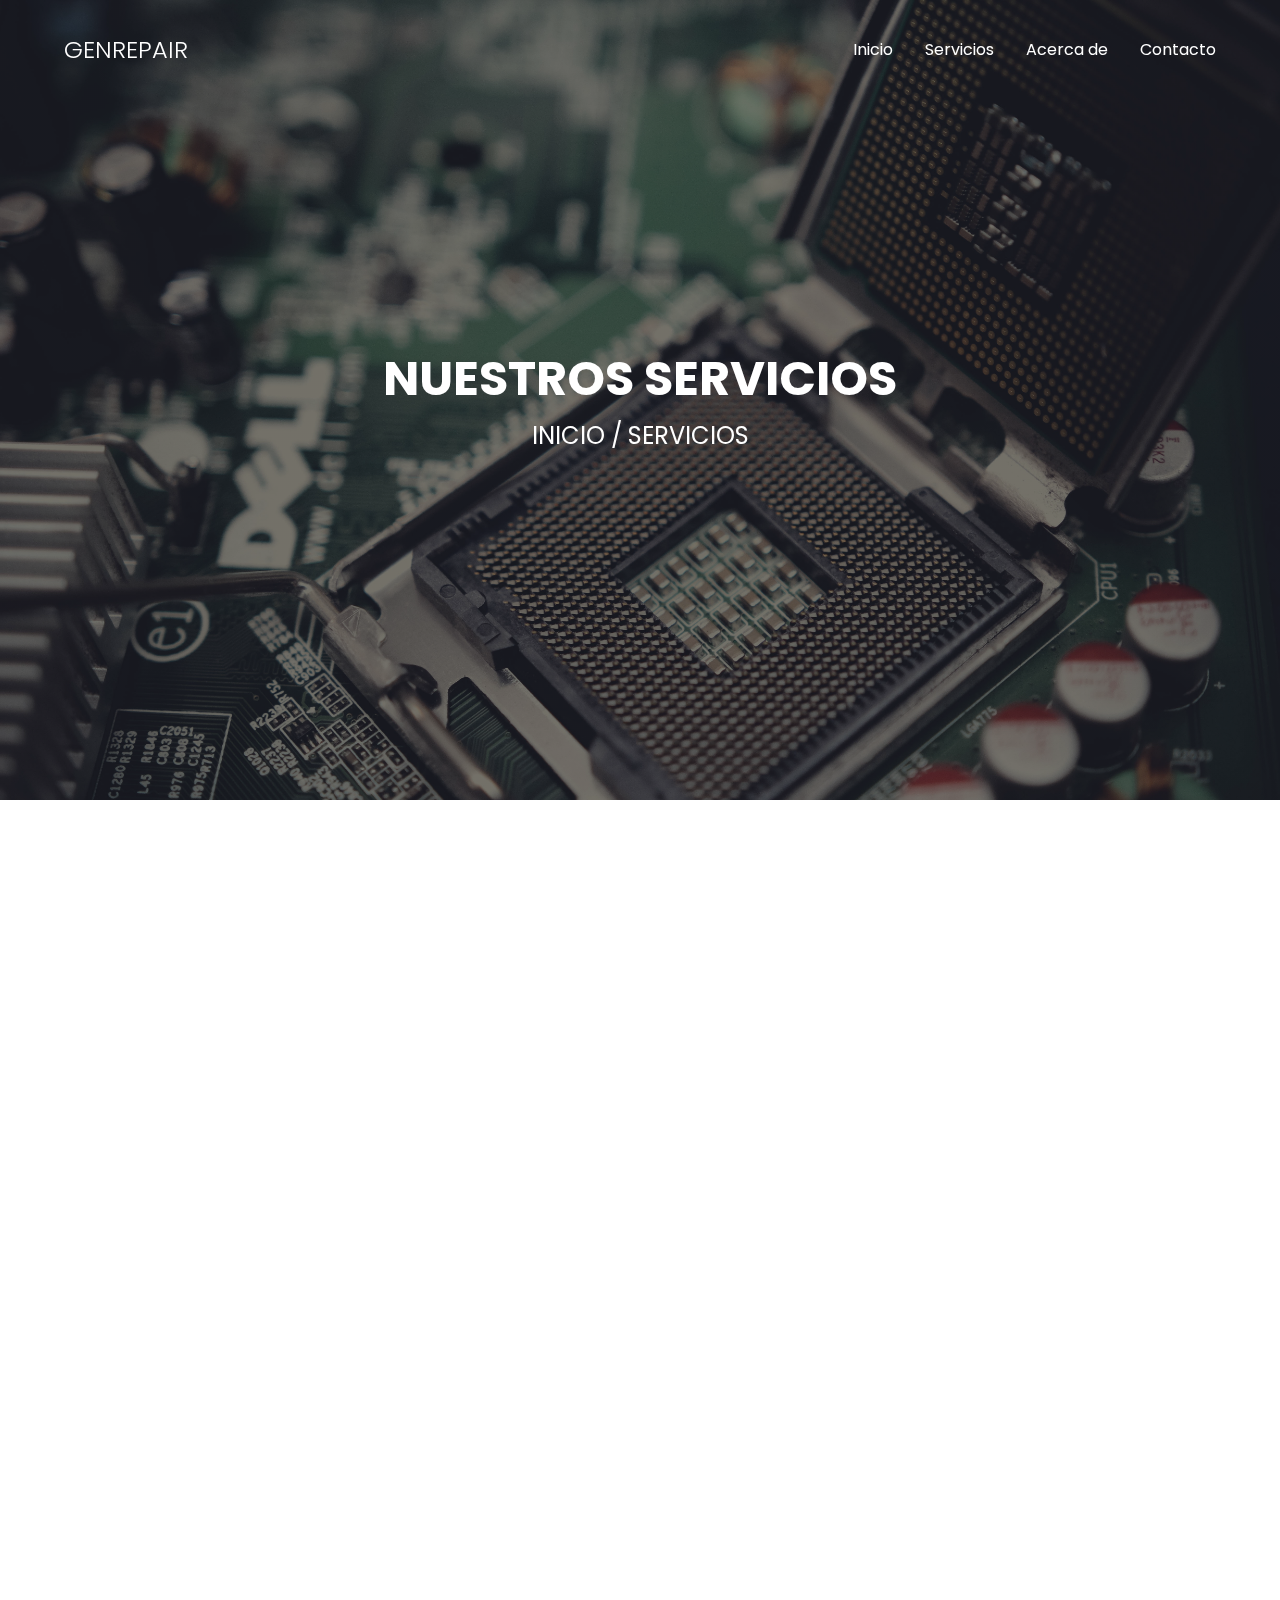
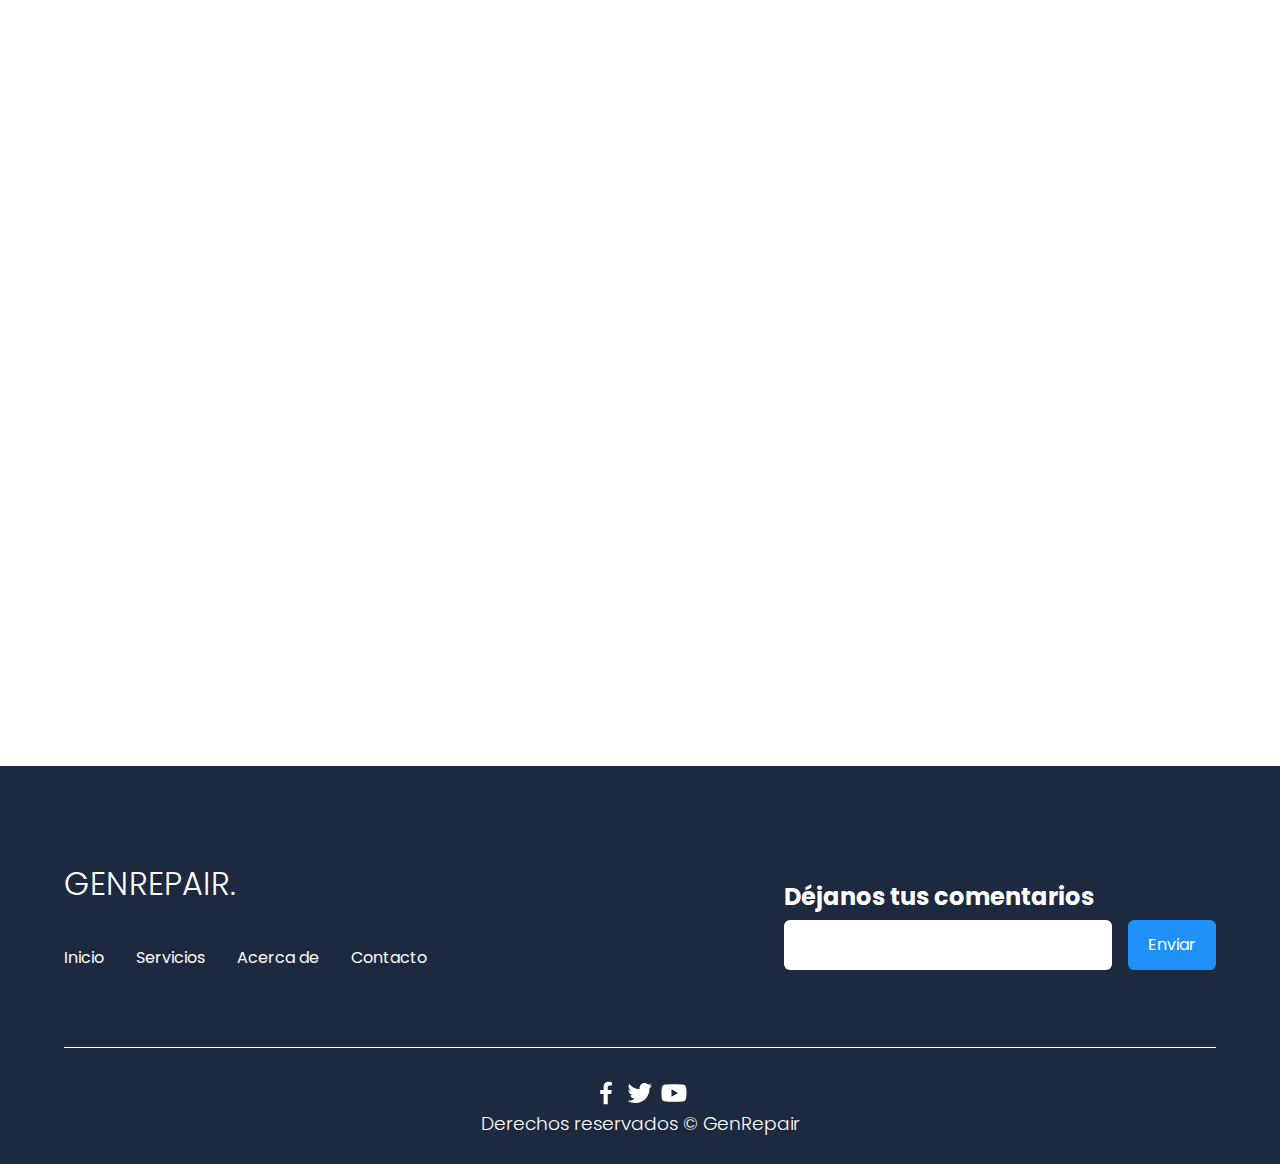
==== Servicios.html @ 7f13439e "initial commit" ====
<!DOCTYPE html>
<html lang="es">

<head>
    <meta charset="UTF-8">
    <meta http-equiv="X-UA-Compatible" content="IE=edge">
    <meta name="viewport" content="width=device-width, initial-scale=1.0">
    <title>Reparación y mantenimiento de Pc</title>
    <link rel="shortcut icon" href="./images/LOGO.png" type="image/x-icon">
    <link rel="stylesheet" href="./css/normalize.css">
    <link rel="stylesheet" href="./css/general.css">
    <link rel="stylesheet" href="./css/servicios.css">

    <link rel="stylesheet" href="path/to/font-awesome/css/font-awesome.min.css">
    <meta name="theme-color" content="#2091F9">

    <link href="https://unpkg.com/aos@2.3.1/dist/aos.css" rel="stylesheet">
</head>

<body>

    <header class="hero">
        <nav class="nav container">
            <div class="nav__logo">
               
                <h2 class="nav__title">GENREPAIR</h2>
            </div>

            <ul class="nav__link nav__link--menu">
                <li class="nav__items">
                    <a href="index.html" class="nav__links">Inicio</a>
                </li>
                <li class="nav__items">
                    <a href="Servicios.html" class="nav__links">Servicios</a>
                </li>
                <li class="nav__items">
                    <a href="about.html" class="nav__links">Acerca de</a>
                </li>
                <li class="nav__items">
                    <a href="contacto.html" class="nav__links">Contacto</a>
                </li>

                <img src="./images/close.svg" class="nav__close">
            </ul>

            <div class="nav__menu">
                <img src="./images/menu.svg" class="nav__img">
            </div>
        </nav>

        <section class="hero__container container">
            <h1 class="hero__title">NUESTROS SERVICIOS</h1>
            
            <h2 class="hero__paragraph">INICIO / SERVICIOS </h2>
        </section>
    </header>

    <main>
      
       
            <section class="container about"  data-aos="fade-up" data-aos-once="false">
                <h2 class="subtitle">Nuestros servicios</h2>
                <p class="about__paragraph">En nuestra empresa entendemos la importancia de resolver los problemas informáticos de manera rápida y efectiva. Es por eso que nos comprometemos a ofrecer soluciones en un plazo máximo de 72 horas, una vez que hayamos diagnosticado el problema de su equipo.

                    Además, nos enorgullece ofrecer una amplia variedad de servicios que pueden hacer que los procesos y tareas dentro de su empresa, negocio o residencia sean mucho más fáciles y efectivos.</p>
    
                <div class="about__main" data-aos="fade-right">
                    <article class="about__icons">
                        <img src="./images/hard-drive-regular.svg" class="about__icon" >
                        <h3 class="about__title">CAMBIO DE DISCO DURO</h3>
                        <p class="about__paragrah">Cambiamos antiguo disco duro mecánico por un disco sólido (SSD).</p>
                    </article>
    
                    <article class="about__icons">
                        <img src="./images/broom-solid.svg" class="about__icon">
                        <h3 class="about__title">LIMPIEZA DE COMPONENTES</h3>
                        <p class="about__paragrah">Cambio de pasta térmica en el procesador, y limpieza general del equipo.</p>
                    </article>
    
                    <article class="about__icons">
                        <img src="./images/linux.svg" class="about__icon">
                        <h3 class="about__title">REINSTALACIÓN DE SISTEMA OPERATIVO</h3>
                        <p class="about__paragrah">Formateo, actualización e instalación de 2 o más S.O. en un mismo equipo.</p>
                    </article>
                    <article class="about__icons">
                        <img src="./images/window-restore-regular.svg" class="about__icon">
                        <h3 class="about__title">RECUPERACIÓN DE ARCHIVOS</h3>
                        <p class="about__paragrah">Recuperamos archivos importantes por daño de disco o pérdida de acceso.</p>
                    </article>
                    <article class="about__icons">
                        <img src="./images/arrow-right-arrow-left-solid.svg" class="about__icon">
                        <h3 class="about__title">CAMBIO DE COMPONENTES</h3>
                        <p class="about__paragrah">Fuente de voltaje, disco duro, memorias RAM, procesador, teclado y pantallas.</p>
                    </article>
                    <article class="about__icons">
                        <img src="./images/biohazard-solid.svg" class="about__icon">
                        <h3 class="about__title">DESINFECCIÓN DE MALWARE O VIRUS</h3>
                        <p class="about__paragrah">Eliminamos malware, virus de tu sistema operativo.</p>
                    </article>
                </div>
            </section>
        
    
    <section class=" services" data-aos="fade-left" data-aos-once="false">
        <h2 >SERVICIO A DOMICILIO.</h2>
        
    </section>
    
    <section class="testimony" data-aos="fade-up-right" data-aos-once="false">
        <div class="testimony__container container">
            <img src="./images/leftarrow.svg" class="testimony__arrow" id="before">

            <section class="testimony__body testimony__body--show" data-id="1">
                <div class="testimony__texts">
                    <h2 class="subtitle"><span class="testimony__course">INFORMÁTICOS</span></h2>
                    <p class="testimony__review">Informáticos con nivel profesional y trato personal. Te permitimos resolver tu problema en un tiempo record. Altos conocimientos en tecnologías de virus y sistemas operativos.</p>
                </div>

                <figure class="testimony__picture">
                    <img src="./images/pexels-kevin-ku-577585.jpg" class="testimony__img">
                </figure>
            </section>

            <section class="testimony__body" data-id="2">
                <div class="testimony__texts">
                    <h2 class="subtitle"><span class="testimony__course">INFORMÁTICA RÁPIDA</span></h2>
                    <p class="testimony__review">Informática rápida para ordenadores solventes. Nos dedicamos a reparar ordenadores no retenemos tu ordenador o equipo informático sin trabajar en tu incidencia.</p>
                </div>

                <figure class="testimony__picture">
                    <img src="./images/pexels-format-1029757.jpg" class="testimony__img">
                </figure>
            </section>

            <section class="testimony__body" data-id="3">
                <div class="testimony__texts">
                    <h2 class="subtitle"><span class="testimony__course">INFORMÁTICO A DOMICILIO.</span></h2>
                    <p class="testimony__review">Nuestros informáticos a domicilio siempre ofrecen la posibilidad de reparar tu ordenador en tus instalaciones. Puedes solicitar reparación, mantenimiento y asesoramiento informático.</p>
                </div>

                <figure class="testimony__picture">
                    <img src="./images/pexels-pavel-danilyuk-6407389.jpg" class="testimony__img">
                </figure>
            </section>

            <section class="testimony__body" data-id="4">
                <div class="testimony__texts">
                    <h2 class="subtitle"><span class="testimony__course">MANTENIMIENTO INFORMÁTICO.</span></h2>
                    <p class="testimony__review">Servicio de mantenimiento informático y reparación de ordenadores para tu negocio. Realizamos asesoramiento, mantenimiento, instalación y reparación. Configuración de redes.</p>
                </div>

                <figure class="testimony__picture">
                    <img src="./images/pexels-athena-2582931.jpg" class="testimony__img">
                </figure>
            </section>


            <img src="./images/rightarrow.svg" class="testimony__arrow" id="next">
        </div>
    </section>
    </main>
    <div class="go-top-container">
        <div class="go-top-button">
            <p>^</p>  
           </div>
    </div>
    <footer class="footer">
        <section class="footer__container container">
            <nav class="nav nav--footer">
                <h2 class="footer__title">GENREPAIR.</h2>

                <ul class="nav__link nav__link--footer">
                    <li class="nav__items">
                        <a href="index.html" class="nav__links">Inicio</a>
                    </li>
                    <li class="nav__items">
                        <a href="Servicios.html" class="nav__links">Servicios</a>
                    </li>
                    <li class="nav__items">
                        <a href="about.html" class="nav__links">Acerca de</a>
                    </li>
                    <li class="nav__items">
                        <a href="contacto.html" class="nav__links">Contacto</a>
                    </li>
                </ul>
            </nav>

            <form class="footer__form"  method="POST">
                <h2 class="footer__newsletter">Déjanos tus comentarios</h2>
                <div class="footer__inputs">
                    <input type="text"  class="footer__input" name="_replyto">
                    <input type="submit" value="Enviar" class="footer__submit">
                </div>
            </form>
        </section>

        <section class="footer__copy container">
            <div class="footer__social">
                <a href="#" class="footer__icons"><img src="./images/facebook.svg" class="footer__img"></a>
                <a href="#" class="footer__icons"><img src="./images/twitter.svg" class="footer__img"></a>
                <a href="#" class="footer__icons"><img src="./images/youtube.svg" class="footer__img"></a>
            </div>

            <h3 class="footer__copyright">Derechos reservados &copy; GenRepair</h3>
        </section>
    </footer>
    

    <script src="https://unpkg.com/aos@2.3.1/dist/aos.js"></script>
    <script src="./js/slider.js"></script>
    <script src="./js/questions.js"></script>
    <script src="./js/menu.js"></script>
    <script>
        AOS.init();
      </script>
</body>

</html>
---- css/general.css ----
@import url('https://fonts.googleapis.com/css2?family=Poppins:wght@300;400;600;700&display=swap');

:root {
    --padding-container: 100px 0;
    --color-title: #001A49;
}

body {
    font-family: 'Poppins', sans-serif;
}

.container {
    width: 90%;
    max-width: 1200px;
    margin: 0 auto;
    overflow: hidden;
    padding: var(--padding-container);
}

.hero {
    width: 100%;
    height: 100vh;
    min-height: 600px;
    max-height: 800px;
    position: relative;
    display: grid;
    grid-template-rows: 100px 1fr;
    color: #fff;
}

.hero::before {
    content: "";
    position: absolute;
    top: 0;
    left: 0;
    width: 100%;
    height: 100%;
    background-size: cover;
    background-attachment: fixed;
    z-index: -1;
}

/* Nav */

.nav {
    --padding-container: 0;
    height: 100%;
    display: flex;
    align-items: center;
}

.nav__title {
    font-weight: 300;
}

.nav__link {
    margin-left: auto;
    padding: 0;
    display: grid;
    grid-auto-flow: column;
    grid-auto-columns: max-content;
    gap: 2em;
}

.nav__items {
    list-style: none;
}


.nav__menu {
    margin-left: auto;
    cursor: pointer;
    display: none;
}

.nav__img {
    display: block;
    width: 30px;
}


.nav__close {
    display: var(--show, none);
}

.nav__links{
    position: relative;
    color: #fff;
    text-decoration: none;
}
.nav__links::after{
 content: "";
 width: 0;
 height: 4px;
 background-color: #fff;
 position: absolute;
 bottom: 0;
 right: 50%;
 transition: all .5s;
 will-change: width;  
} 

.nav__links:hover::after{
width: 100%;
right: 0;
}


/* Footer */

.footer{
    background-color: #1D293F;
}

.footer__title{
    font-weight: 300;
    font-size: 2rem;
    margin-bottom: 30px;
}

.footer__title, .footer__newsletter{
    color: #fff;
}


.footer__container{
    display: flex;
    justify-content: space-between;
    align-items: center;
    border-bottom: 1px solid #fff;
    padding-bottom: 60px;
}

.nav--footer{
    padding-bottom: 20px;
    display: grid;
    gap: 1em;
    grid-auto-flow: row;
    height: 100%;
}

.nav__link--footer{
    display: flex;
    margin: 0;
    margin-right: 20px;
    flex-wrap: wrap;
}

.footer__inputs{
    margin-top: 10px;
    display: flex;
    overflow: hidden;
}

.footer__input{
    background-color: #fff;
    height: 50px;
    display: block;
    padding-left: 10px;
    border-radius: 6px;
    font-size: 1rem;
    outline: none;
    border: none;
    margin-right: 16px;
}

.footer__submit{
    margin-left: auto;
    display: inline-block;
    height: 50px;
    padding: 0 20px ;
    background-color: #2091F9;
    border: none;
    font-size: 1rem;
    color: #fff;
    border-radius: 6px;
    cursor: pointer;
}

.footer__copy{
    --padding-container: 30px 0;
    text-align: center;
    color: #fff;
}

.footer__copyright{
    font-weight: 300;
}

.footer__icons{
    margin-bottom: 10px;
}

.footer__img{
    width: 30px;
}


/* Media queries */


@media (max-width:800px){
    .nav__menu{
        display: block;
    }

    .nav__link--menu{
        position: fixed;
        background-color: #000;
        top: 0;
        left: 0;
        height: 100%;
        width: 100%;
        display: flex;
        flex-direction: column;
        justify-content: space-evenly;
        align-items: center;
        z-index: 100;
        opacity: 0;
        pointer-events: none;
        transition: .7s opacity;
    }

    .nav__link--show{
        --show: block;
        opacity:1 ;
        pointer-events: unset;
    }

    .nav__close{
        position: absolute;
        top: 30px;
        right: 30px;
        width: 30px;
        cursor: pointer;
    }

    .hero__title{
        font-size: 2.5rem;
    }


    

    .questions__copy{
        width: 100%;
    }

    .footer__container{
        flex-wrap: wrap;
    }

    .nav--footer{
        width: 100%;
        justify-items: center;
    }

    .nav__link--footer{
        width: 100%;
        justify-content: space-evenly;
        margin: 0;
    }

    .footer__form{
        width: 100%;
        justify-content: space-evenly;
    }

    .footer__input{
        flex: 1;
    }

}

@media (max-width:600px){
    .hero__title{
        font-size: 2rem;
    }

    .hero__paragraph{
        font-size: 1rem;
    }

    .subtitle{
        font-size: 1.8rem;
    }




    .footer__title{
        justify-self: start;
        margin-bottom: 15px;
    }

    .nav--footer{
        padding-bottom: 60px;
    }

    .nav__link--footer{
        justify-content: space-between;
    }

    .footer__inputs{
        flex-wrap: wrap;
    }

    .footer__input{
        flex-basis: 100%;
        margin: 0;
        margin-bottom: 16px;
    }

    .footer__submit{
        margin-right: auto;
        margin-left: 0;
        

        /* 
        margin:0;
        width: 100%;
        */
    }
}


.go-top-container{
    position:fixed;
    bottom: 1.5rem;
    right: 1.5rem;
    width: 2rem;
    height: 2rem;
    z-index: -1;
}

.go-top-button{
    width: 0rem;
    height: 0rem;
    background: #2071b2;
    border-radius: 50%;
    cursor: pointer;
    top: 50%;
    left: 50%;
    transform: translate(-50%,-50%);
    z-index: -1;
    transition: .2s;
}

.go-top-button p{
    position: absolute;
    font-size: 18px;
    top: 48%;
    left: 50%;
    transform: translate(-50%,-50%)scale(0);
    color: #fff;
    transition: .2s;

}

.show{
    z-index: 10;
}

.show .go-top-button{
    animation: popup .3s ease-in-out;
    width: 3.6rem;
    height: 3.6rem;
    z-index: 11;
}

.show p{
    transform: translate(-50%,-50%)scale(1);
}

@keyframes popup{
    0%{
        width: 0;
        height: 0;
    }

    50%{
        width: 4rem;
        height: 4rem;
    }
    100%{
        width: 3.6rem;
        height: 3.6rem;
    }
}
---- css/servicios.css ----
.hero::before {
    
    background-image: linear-gradient(180deg, #0000008c 0%, #0000008c 100%), url('../images/pexels-pok-rie-1432675.jpg');
    background-position: center;
   
   
}


/* Hero container */

.hero__container {
    max-width: 800px;
    --padding-container: 0;
    display: grid;
    grid-auto-rows: max-content;
    align-content: center;
    gap: 1em;
    padding-bottom: 100px;
    text-align: center;
    
}

.hero__title {
    font-size: 3rem;
}

.hero__paragraph {
    font-weight: normal;
}

.cta {
    display: inline-block;
    background-color: #2091F9;
    justify-self: center;
    color: #fff;
    text-decoration: none;
    padding: 13px 30px;
    border-radius: 32px;
}

/* About */

.about {
    text-align: center;
}

.subtitle {
    color: var(--color-title);
    font-size: 2rem;
    margin-bottom: 25px;
}


.about__paragraph {
    line-height: 1.7;
}

.about__main {
    padding-top: 80px;
    display: grid;
    width: 90%;
    margin: 0 auto;
    gap: 1em;
    overflow: hidden;
    grid-template-columns: repeat(auto-fit, minmax(260px, auto));
}


.about__icons {
    display: grid;
    gap: 1em;
    justify-items: center;
    width: 260px;
    overflow: hidden;
    
    
}

.about__icon {
    width: 50px;
    margin-top: 25px;
}


.contenedor-sobre-nosotros{
    display: flex;
    justify-content: space-evenly;
    padding: 40px 0 60px 0;
}

.imagen-about-us{
    width: 48%;
}

.sobre-nosotros .contenido-textos{
    width: 48%;
    
}

.contenido-textos h3{
    margin-bottom: 15px;
    margin-left: 10px;
    text-align: left;
}

.contenido-textos h3 span{
    background: var(--color-title);
    color: #fff;
    border-radius: 50%;
    display: inline-block;
    text-align: center;
    width: 30px;
    height: 30px;
    padding: 2px;
    box-shadow: 0 0 6px 0 rgba(0, 0, 0, .5);
    margin-right: 5px;
    
}

.contenido-textos p{
    padding: 0px 0px 30px 15px;
    font-weight: 300;
    text-align: justify;
    line-height: 1.7;
}



/* Knowledge */

.services {
    width: 100%;
    background-image: linear-gradient(180deg, #0000008c 0%, #0000008c 100%), url('../images/pexels-nikolaos-dimou-2506947.jpg');
   background-attachment: fixed;
    display: flex;
    background-position: center;
    background-size: cover;
    justify-content: center;
    align-items: center;
    padding: var(--padding-container);
}

.services h2{
    text-align: center;
    color: #fff;
    width: 100%;
}



.lista{
    text-align: left;
    line-height: 1.7;
}

.knowledge__img{
    width: 100%;
    display: block;
}

/* price */

.price{
    text-align: center;
}

.price__table{
    padding-top: 60px;
    display: flex;
    flex-wrap: wrap;
    gap: 2.5em;
    justify-content: space-evenly;
    align-items: center;
}

.price__element{
    background-color: #e5e5f7;
    text-align: center;
    border-radius: 10px;
    width: 330px;
    padding: 40px;
    --color-plan: #696871;
    --color-price: #1D293F;
    --bg-cta: #fff;
    --color-cta: #5454D4;
    --color-items: #696871;
}

.price__element--best{
    width: 370px;
    padding: 60px 40px;
    background-color: #FF7143;
    --color-plan: rgb(255 255 255 / 75%);
    --color-price: #fff;
    --bg-cta: #9F3919;
    --color-cta: #FFF;
    --color-items: #fff;
}


.price__name{
    color: var(--color-plan);
    margin-bottom: 15px;
    font-weight: 300;
}

.price__price{
    font-size: 2.5rem;
    color: var(--color-price);
}

.price__items{
    margin-top: 35px;
    display: grid;
    gap: 1em;
    font-weight: 300;
    font-size: 1.2rem;
    margin-bottom: 50px;
    color: var(--color-items);
}

.price__cta{
    display: block;
    padding: 20px 0;
    border-radius: 10px;
    text-decoration: none;
    background-color: var(--bg-cta);
    font-weight: 600;
    color: var(--color-cta);
    box-shadow: 0 0 1px rgba(0, 0, 0, .5);
}

/* Testimony */

.testimony{
    background-color: #fcfcfc;
}

.testimony__container{
    display: grid;
    grid-template-columns: 50px 1fr 50px;
    gap: 1em;
    align-items: center;
}

.testimony__body{
    display: grid;
    grid-template-columns: 1fr max-content;
    justify-content: space-between;
    align-items: center;
    gap: 2em;
    grid-column: 2/3;
    grid-row: 1/2;
    opacity: 0;
    pointer-events: none;
}


.testimony__body--show{
    pointer-events: unset;
    opacity: 1;
    transition: opacity 1.5s ease-in-out;
}

.testimony__img{
    width: 250px;
    height: 250px;
    border-radius: 50%;
    object-fit: cover;
    object-position: 50% 30%;
}

.testimony__texts{
    max-width: 700px;
}

.testimony__course{
    background-color: royalblue;
    color: #fff;
    display: inline-block;
    padding: 5px;
}

.testimony__arrow{
    width: 90%;
    cursor: pointer;
}

/* Questions */

.questions{
    text-align: center;
}

.questions__container{
    display: grid;
    gap: 2em;
    padding-top: 50px;
    padding-bottom: 100px;
}

.questions__padding{
    padding: 0;
    transition: padding .3s;
    border: 1px solid #5454D4;
    border-radius: 6px;
}

.questions__padding--add{
    padding-bottom: 30px;
}

.questions__answer{
    padding: 0 30px 0;
    overflow: hidden;
}

.questions__titles{
    text-align: justify;
    display: flex;
    font-size: 20px;
    padding: 30px 0 30px;
    cursor: pointer;
    color: var(--color-title);
    justify-content: space-between;
    font-weight: normal;
}





/* Media queries */

@media screen and (max-width:900px){
   
    .contenedor-sobre-nosotros{
        flex-direction: column;
        justify-content: center;
        align-items: center;
        
    }
    .contenido-textos{
        padding-top:28px;
    }

    .contenido-textos h3{
       
        
        text-align: center;
    }

    .sobre-nosotros .contenido-textos{
        width: 90%;
    }

    .imagen-about-us{
        width: 90%;
    }
}
@media (max-width:800px){
   

    .about__main{
        gap: 2em;
    }

    .about__icons:last-of-type{
        grid-column: 1/-1;
    }

    

    .knowledge__container{
        grid-template-columns: 1fr;
        grid-template-rows: max-content 1fr;
        gap: 3em;
        text-align: center;
    }


    .knowledge__picture{
       display: none;
    }

    .lista{
        text-align: center;
        list-style: none;
        line-height: 2;
    }

    .testimony__container{
        grid-template-columns: 30px 1fr 30px;
    }

    .testimony__body{
        grid-template-columns: 1fr;
        grid-template-rows: max-content max-content;
        gap: 3em;
        justify-items:center ;
    }


    .testimony__img{
        width: 200px;
        height: 200px;
        
    }

    .questions__copy{
        width: 100%;
    }



}

@media (max-width:600px){
    .hero__title{
        font-size: 2rem;
    }

    .hero__paragraph{
        font-size: 1rem;
    }

    .subtitle{
        font-size: 1.8rem;
    }


.knowledge{
    margin-top: 0;
}

.knowledge__paragraph{
    
    margin-bottom: 5px;
} 

.knowledge__container{
    display: grid;
    grid-template-columns: 1fr;
    align-items: center;
  
    padding: 20px 0;
}
.knowledge__img{
    display: none;
}
    .price__element{
        width: 90%;
    }

    .price__element--best{
        width: 90%;
        /* padding: 40px; */
    }

    .price__price{
        font-size: 2rem;
    }

    .testimony{
        --padding-container: 60px 0;
    }

    .testimony__container{
        grid-template-columns: 28px 1fr 28px;
        gap: .9em;
    }

    .testimony__arrow{
        width: 100%;
    }

    .testimony__course{
        margin-top: 15px;
    }

    .questions__title{
        font-size: 1rem;
    }


}
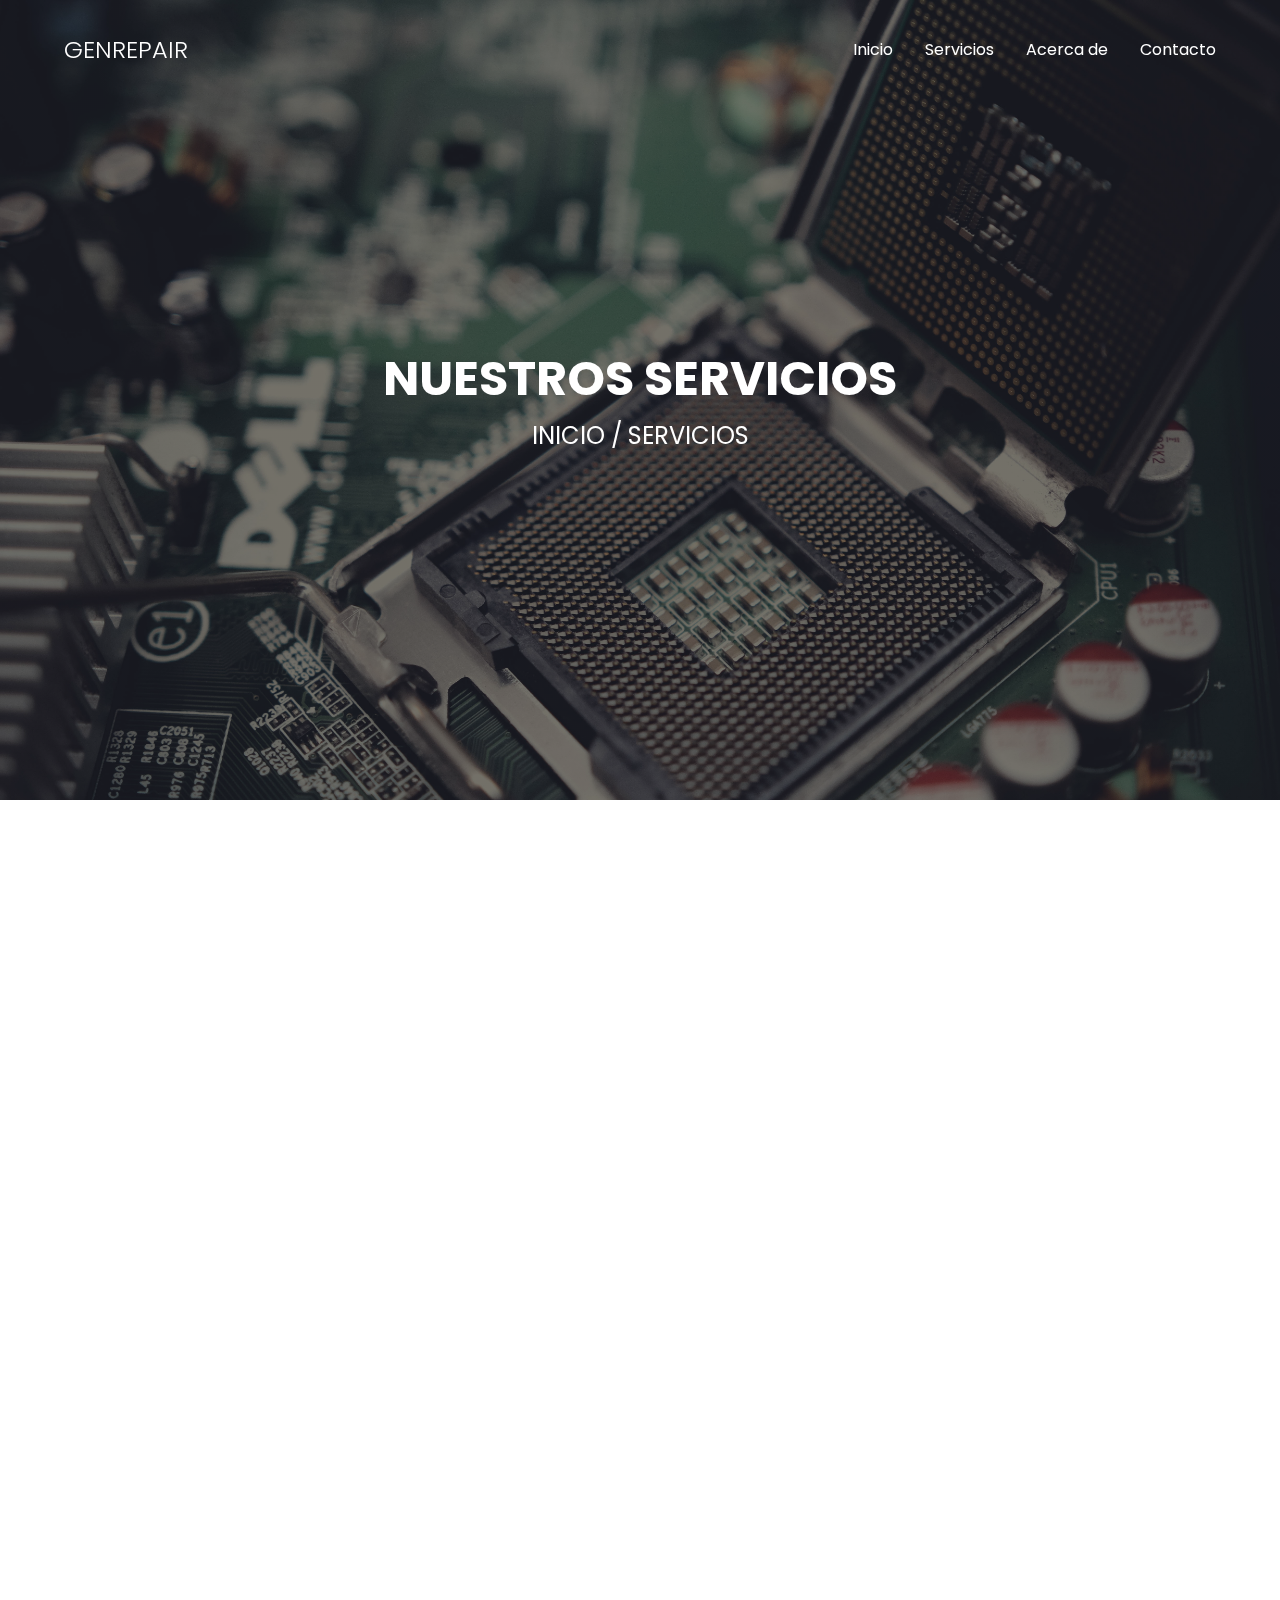
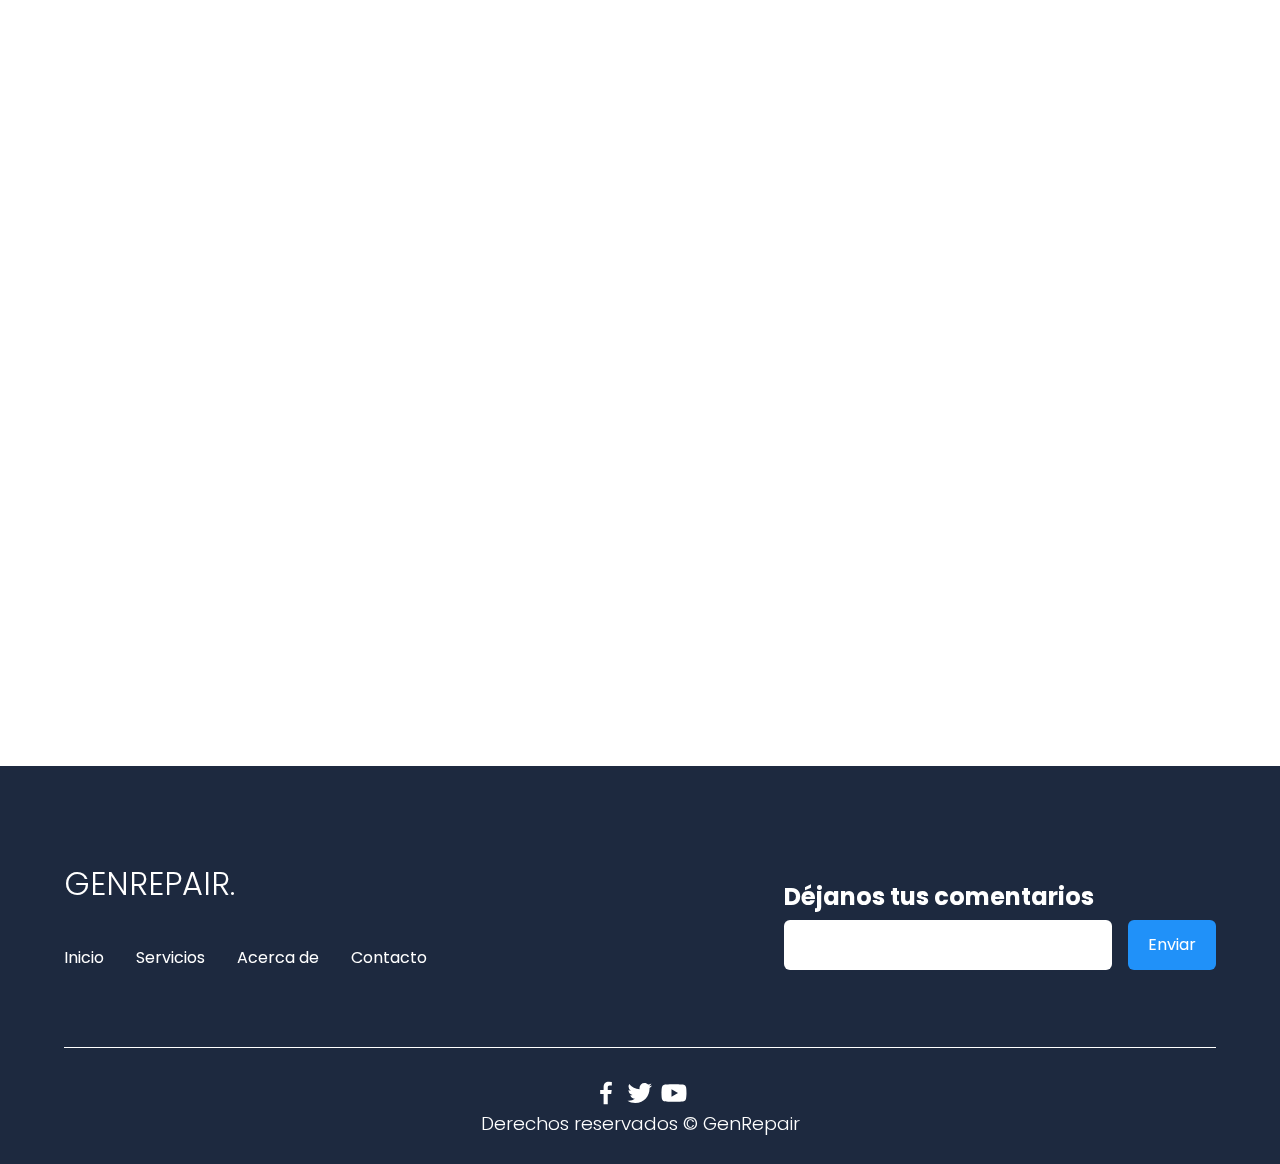
==== commit 1b35f2a2: "actualizar servicios" ====
--- a/Servicios.html
+++ b/Servicios.html
@@ -101,7 +101,7 @@
             </section>
         
     
-    <section class=" services" data-aos="fade-left" data-aos-once="false">
+    <section class=" services" >
         <h2 >SERVICIO A DOMICILIO.</h2>
         
     </section>
